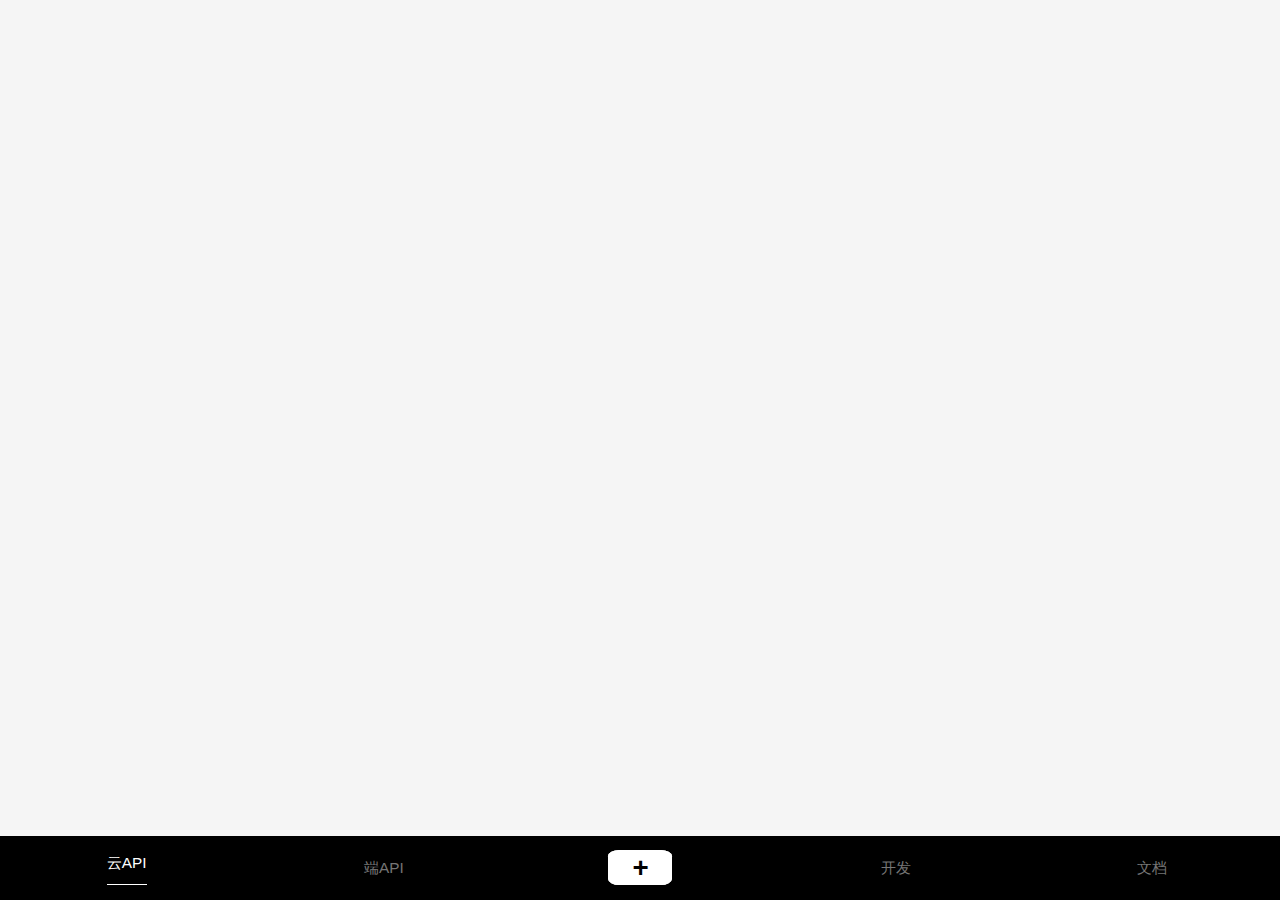
==== index.html @ dd854214 "定位小视频部分修改" ====
<!doctype html>
<html>

<head>
    <meta charset="UTF-8">
    <meta name="viewport" content="maximum-scale=1.0,minimum-scale=1.0,user-scalable=0,width=device-width,initial-scale=1.0" />
    <meta name="format-detection" content="telephone=no,email=no,date=no,address=no">
    <title>底部导航</title>
    <link rel="stylesheet" type="text/css" href="./css/api.css" />
    <link rel="stylesheet" type="text/css" href="./css/style.css" />
    <link rel="stylesheet" type="text/css" href="./css/aui.css" />
    <style>

        #footer {
            background-color: #000 !important;
            position: fixed;
            bottom: 0;
            z-index: 999999;
        }



        #footer>#tabbar5>.center-nav {
          border: .5px solid #fff;
  padding: .1vh 2.5vh;
  border-radius: 18%;
  background-color: #ffffff;
  font-size: larger;
  font-weight: bold;
  color: #000;
  z-index: 99999 !important;
  max-width: 1vh;
        }

        #footer>.aui-active {
            color: #fff;
            padding-right: .3vh;
        }

        #footer>.aui-active>.aui-bar-tab-label>span {
            border-bottom: 1px solid #fff;
            padding-bottom: 1vh;
        }

        #footer>#tabbar5>.aui-iconfont {
            position: relative;
            background-color: #fff;
            z-index: 20;
            top: 0.1rem;
            height: 1.2rem;
            font-size: 1rem;
            line-height: 1rem;
            color: #000;
            font-weight: bold;
        }

        #main {
            z-index: -1;
        }
    </style>
</head>

<body>

    <div id="main" class="flex-con">

    </div>
    <footer class="aui-bar aui-bar-tab nav-dom" id="footer">
        <div id="tabbar1" class="aui-bar-tab-item aui-active" tapmode onclick="randomSwitchBtn(this,'html/header_local.html',0)">
            <!-- <i class="aui-iconfont aui-icon-home"></i> -->
            <div class="aui-bar-tab-label"><span>云API</span></div>
        </div>
        <div id="tabbar2" class="aui-bar-tab-item" tapmode onclick="randomSwitchBtn(this,'html/frame1.html',1)">
            <!-- <i class="aui-iconfont aui-icon-star"></i> -->
            <div class="aui-bar-tab-label"><span>端API</span></div>
        </div>
        <div id="tabbar5" class="aui-bar-tab-item" tapmode>
            <i class="center-nav">+</i>
        </div>
        <div id="tabbar3" class="aui-bar-tab-item" tapmode onclick="randomSwitchBtn(this,'html/frame1.html',2)">
            <!-- <div class="aui-badge">99</div> -->
            <!-- <i class="aui-iconfont aui-icon-cart"></i> -->
            <div class="aui-bar-tab-label"><span>开发</span></div>
        </div>
        <div id="tabbar4" class="aui-bar-tab-item" tapmode onclick="randomSwitchBtn(this,'html/frame1.html',3)">
            <!-- <div class="aui-dot"></div> -->
            <!-- <i class="aui-iconfont aui-icon-my"></i> -->
            <div class="aui-bar-tab-label"><span>文档</span></div>
        </div>
    </footer>
</body>

</html>
<script type="text/javascript" src="script/api.js"></script>
<script type="text/javascript">
    apiready = function() {
        api.parseTapmode();
        // var header = $api.byId('aui-header');
        var footer = 　$api.byId('footer')
        // $api.fixStatusBar(header);
        // var headerPos = $api.offset(header);
        var body_h = api.winHeight;
        var footer_h = $api.offset(footer).h;
        // var main = $api.first($api.dom('#main'));
        // console.log(JSON.stringify(main));
        //body_h - headerPos.h - footer_h
        api.openFrame({
            name: 'home',
            url: 'html/header_local.html',
            rect: {
                x: 0,
                y: 0,
                w: 'auto',
                h: body_h - footer_h,
                'z-index':1
            },
            pageParam: {
                // top: headerPos.h,
                height: body_h - footer_h
            },
            bounces: false,
            bgColor: 'rgba(0,0,0,0)',
            vScrollBarEnabled: false,
            hScrollBarEnabled: false
        });
        setTimeout(function() {
           var frames = api.frames();
            // console.log(JSON.stringify(frames))
            // for (var i = 0; i < frames.length; i++) {
             // console.log(window.childNode)
            api.sendFrameToBack({ from: 'home' });
            // }
           },1000)


    }

    function closeWin() {
        api.closeWin();
    }

    function openCamera() {
        api.getPicture({
            sourceType: 'camera',
            encodingType: 'jpg',
            mediaValue: 'pic',
            destinationType: 'url',
            allowEdit: true,
            quality: 50,
            targetWidth: 100,
            targetHeight: 100,
            saveToPhotoAlbum: false
        }, function(ret, err) {
            if (ret) {
                alert(JSON.stringify(ret));
            } else {
                alert(JSON.stringify(err));
            }
        });
    }

    function randomSwitchBtn(obj, url, index) {
        // $api.text($api.byId('aui-header'), name);
        var frames = api.frames();
        for (var i = 0; i < frames.length; i++) {
            api.closeFrame({
                name: frames[i].name,
            })
        }
        var footer = 　$api.byId('footer')
        var body_h = api.winHeight;
        var footer_h = $api.offset(footer).h;
        var footerAct = $api.dom(footer, '.aui-bar-tab-item.aui-active');
        $api.removeCls(footerAct, 'aui-active');
        $api.addCls(obj, 'aui-active');
        api.openFrame({
            name: index,
            url: url,
            rect: {
              x: 0,
              y: 0,
              w: 'auto',
              h: body_h  - footer_h
            },
            pageParam: {
                // top: headerPos.h,
                footer: body_h  - footer_h
            },
            bounces: true,
            bgColor: 'rgba(0,0,0,0)',
            vScrollBarEnabled: true,
            hScrollBarEnabled: true
        });
        setTimeout(function() {
           var frames = api.frames();
            console.log(JSON.stringify(frames))
            // for (var i = 0; i < frames.length; i++) {
             // console.log(window.childNode)
            api.sendFrameToBack({ from: index });
            // }
           },1000)
    }
</script>
---- css/api.css ----
html{
	font-family: sans-serif;
}
html,body,header,section,footer,div,ul,ol,li,img,a,span,em,del,legend,center,strong,var,fieldset,form,label,dl,dt,dd,cite,input,hr,time,mark,code,figcaption,figure,textarea,h1,h2,h3,h4,h5,h6,p{
	margin:0;
	border:0;
	padding:0;
	font-style:normal;
}
html,body {
	-webkit-touch-callout:none;
	-webkit-text-size-adjust:none;
	-webkit-tap-highlight-color:rgba(0, 0, 0, 0);
	-webkit-user-select:none;
	background-color: #fff;
}
nav,article,aside,details,main,header,footer,section,fieldset,figcaption,figure{
	display: block;
}
img,a,button,em,del,strong,var,label,cite,small,time,mark,code,textarea{
	display:inline-block;
}
header,section,footer {
	position:relative;
}
ol,ul{
	list-style:none;
}
input,button,textarea {
	border:0;
	margin:0;
	padding:0;
	font-size:1em;
	line-height:1em;
	/*-webkit-appearance:none;*/
	background-color:rgba(0, 0, 0, 0);
}
span{
	display:inline-block;
}
a:active, a:hover {
  outline: 0;
}
a, a:visited{
	text-decoration:none;
}

label, .wordWrap{
    word-wrap: break-word;
    word-break: break-all;
}
table {
  border-collapse: collapse;
  border-spacing: 0;
}
td,th {
  padding: 0;
}
.clearfix:after{
	content: ' ';
	display: block;
	clear: both;
	visibility:hidden;
	line-height: 0;
	height:0;
}
.loading_more{
	display: block;
	height: 1.5em;
	width: 100%;
}
.loading_more:before {
	display: inline-block; vertical-align: text-bottom;
	content: ' '; height: 16px; width: 16px; margin-right: 6px;
	background: url(../image/loading_more.gif) no-repeat center;
	-webkit-background-size: contain;
	background-size: contain;
} 
.loading_more:after {
	content: '加载更多';	
}
---- css/style.css ----
html,body {  font-size:14px; height:100%;  }
.hover{ opacity: .8; }

.flex-wrap{ display: -webkit-box;	display: -webkit-flex;	display: flex; }
.flex-con{     -webkit-box-flex: 1;     -webkit-flex: 1;    flex: 1;}
.flex-vertical{ -webkit-box-orient: vertical;-webkit-flex-flow: column;flex-flow: column;}

.border-t,
.border-b{ position:relative;  }
.border-t:before,
.border-b:after{     content: '';     position: absolute;     left: 0;  top:0;     background: #ddd;   right:0;    height: 1px;     -webkit-transform: scaleY(0.5);             transform: scaleY(0.5);     -webkit-transform-origin: 0 0;             transform-origin: 0 0; }
.border-b:after{ top:auto; bottom:0;  }

#wrap{ height: 100%; }
---- css/aui.css ----
/*
 * =========================================================================
 * APIClud - AUI UI 框架    流浪男  QQ：343757327  http://www.auicss.com
 * Verson 2.1
 * =========================================================================
 */
 /*初始化类*/
@charset "UTF-8";
html{
	font-family: "Helvetica Neue", Helvetica, sans-serif;
	font-size: 20px;
}
html,body {
	-webkit-touch-callout:none;
	-webkit-text-size-adjust:none;
	-webkit-tap-highlight-color:rgba(0, 0, 0, 0);
	-webkit-user-select:none;
	width: 100%;
}
body {
	line-height: 1.5;
	font-size: 0.8rem;
	color: #212121;
	background-color: #f5f5f5;
	outline: 0;
}
html,body,header,section,footer,div,ul,ol,li,img,a,span,em,del,legend,center,strong,var,fieldset,form,label,dl,dt,dd,cite,input,hr,time,mark,code,figcaption,figure,textarea,h1,h2,h3,h4,h5,h6,p{
	margin:0;
	border:0;
	padding:0;
	font-style:normal;
}
* {
	-webkit-box-sizing: border-box;
	      	box-sizing: border-box;
	-webkit-user-select: none;
	-webkit-tap-highlight-color: transparent;
	outline: none;
}
@media only screen and (min-width: 400px) {
	html {
		font-size: 21.33333333px !important;
	}
}
@media only screen and (min-width: 414px) {
	html {
		font-size: 21px !important;
	}
}
@media only screen and (min-width: 480px) {
	html {
		font-size: 25.6px !important;
	}
}
ul, li {
	list-style: none;
}
p {
	font-size: 0.7rem;
	color: #757575;
}
a {
	color: #0062cc;
	text-decoration: none;
	background-color: transparent;
}
textarea {
	overflow: hidden;
	resize: none;
}
button {
	overflow: visible;
}
button,select {
	text-transform: none;
}
button,input,select,textarea {
	font: inherit;
	color: inherit;
}
/*自动隐藏文字*/
.aui-ellipsis-1 {
	overflow: hidden;
	white-space: nowrap;
	text-overflow: ellipsis;
}
.aui-ellipsis {
	display: -webkit-box;
	overflow: hidden;
	text-overflow: ellipsis;
	word-wrap: break-word;
	word-break: break-all;
	white-space: normal !important;
	-webkit-line-clamp: 1;
	-webkit-box-orient: vertical;
}
.aui-ellipsis-2 {
	display: -webkit-box;
	overflow: hidden;
	text-overflow: ellipsis;
	word-wrap: break-word;
	word-break: break-all;
	white-space: normal !important;
	-webkit-line-clamp: 2;
	-webkit-box-orient: vertical;
}
/*水平线*/
.aui-hr {
	width: 100%;
	position: relative;
	border-top: 1px solid #dddddd;
	height: 1px;
}
@media screen and (-webkit-min-device-pixel-ratio:1.5) {
	.aui-hr{
		border: none;
        background-size: 100% 1px;
		background-repeat: no-repeat;
		background-position: top;
        background-image: linear-gradient(0,#dddddd,#dddddd 50%,transparent 50%);
        background-image: -webkit-linear-gradient(90deg,#dddddd,#dddddd 50%,transparent 50%);
	}
}
/*内外边距类*/
.aui-padded-0 {
	padding: 0 !important;
}
.aui-padded-5 {
	padding: 0.25rem !important;
}
.aui-padded-10 {
	padding: 0.5rem !important;
}
.aui-padded-15 {
	padding: 0.75rem !important;
}
.aui-padded-t-0 {
	padding-top: 0 !important;
}
.aui-padded-t-5 {
	padding-top: 0.25rem !important;
}
.aui-padded-t-10 {
	padding-top: 0.5rem !important;
}
.aui-padded-t-15 {
	padding-top: 0.75rem !important;
}
.aui-padded-b-0 {
	padding-bottom: 0 !important;
}
.aui-padded-b-5 {
	padding-bottom: 0.25rem !important;
}
.aui-padded-b-10 {
	padding-bottom: 0.5rem !important;
}
.aui-padded-b-15 {
	padding-bottom: 0.75rem !important;
}
.aui-padded-l-0 {
	padding-left: 0 !important;
}
.aui-padded-l-5 {
	padding-left: 0.25rem !important;
}
.aui-padded-l-10 {
	padding-left: 0.5rem !important;
}
.aui-padded-l-15 {
	padding-left: 0.75rem !important;
}
.aui-padded-r-0 {
	padding-right: 0 !important;
}
.aui-padded-r-5 {
	padding-right: 0.25rem !important;
}
.aui-padded-r-10 {
	padding-right: 0.5rem !important;
}
.aui-padded-r-15 {
	padding-right: 0.75rem !important;
}
.aui-margin-0 {
	margin: 0 !important;
}
.aui-margin-5 {
	margin: 0.25rem !important;
}
.aui-margin-10 {
	margin: 0.5rem !important;
}
.aui-margin-15 {
	margin: 0.75rem !important;
}
.aui-margin-t-0 {
	margin-top: 0.25rem !important;
}
.aui-margin-t-5 {
	margin-top: 0 !important;
}
.aui-margin-t-10 {
	margin-top: 0.5rem !important;
}
.aui-margin-t-15 {
	margin-top: 0.75rem !important;
}
.aui-margin-b-0 {
	margin-bottom: 0 !important;
}
.aui-margin-b-5 {
	margin-bottom: 0.25rem !important;
}
.aui-margin-b-10 {
	margin-bottom: 0.5rem !important;
}
.aui-margin-b-15 {
	margin-bottom: 0.75rem !important;
}
.aui-margin-l-0 {
	margin-left: 0 !important;
}
.aui-margin-l-5 {
	margin-left: 0.25rem !important;
}
.aui-margin-l-10 {
	margin-left: 0.5rem !important;
}
.aui-margin-l-15 {
	margin-left: 0.75rem !important;
}
.aui-margin-r-0 {
	margin-right: 0 !important;
}
.aui-margin-r-5 {
	margin-right: 0.25rem !important;
}
.aui-margin-r-10 {
	margin-right: 0.5rem !important;
}
.aui-margin-r-15 {
	margin-right: 0.75rem !important;
}
.aui-clearfix {
	clear: both;
}
.aui-clearfix:before {
	display: table;
	content: " ";
}
.aui-clearfix:after {
	clear: both;
}
/*文字对齐*/
.aui-text-left {
	text-align: left !important;
}
.aui-text-center {
	text-align: center !important;
}
.aui-text-justify {
	text-align: justify !important;
}
.aui-text-right {
	text-align: right !important;
}
/*文字、背景颜色*/
h1,h2,h3,h4,h5,h6 {
	font-weight: 400;
}
h1 {
	font-size: 1.2rem;
}
h2 {
	font-size: 1rem;
}
h3 {
	font-size: 0.8rem;
}
h4 {
	font-size: 0.7rem;
}
h5 {
	font-size: 0.7rem;
	font-weight: normal;
	color: #757575;
}
h6 {
	font-size: 0.7rem;
	font-weight: normal;
	color: #757575;
}
h1 small,h2 small,h3 small,h4 small {
	font-weight: normal;
	line-height: 1;
	color: #757575;
}
h5 small,h6 small {
	font-weight: normal;
	line-height: 1;
	color: #757575;
}
h1 small,h2 small,h3 small {
	font-size: 65%;
}
h4 small,h5 small,h6 small {
	font-size: 75%;
}
img {
	max-width: 100%;
	display: block;
}
.aui-font-size-12 {
	font-size: 0.6rem !important;
}
.aui-font-size-14 {
	font-size: 0.7rem !important;
}
.aui-font-size-16 {
	font-size: 0.8rem !important;
}
.aui-font-size-18 {
	font-size: 0.9rem !important;
}
.aui-font-size-20 {
	font-size: 1rem !important;
}
.aui-text-default {
	color: #212121 !important;
}
.aui-text-white {
	color: #ffffff !important;
}
.aui-text-primary {
	color: #00bcd4 !important;
}
.aui-text-success {
	color: #009688 !important;
}
.aui-text-info {
	color: #03a9f4 !important;
}
.aui-text-warning {
	color: #ffc107 !important;
}
.aui-text-danger {
	color: #e51c23 !important;
}
.aui-text-pink {
	color: #e91e63 !important;
}
.aui-text-purple {
	color: #673ab7 !important;
}
.aui-text-indigo {
	color: #3f51b5 !important;
}
.aui-bg-default {
	background-color: #f5f5f5 !important;
}
.aui-bg-primary {
	background-color: #00bcd4 !important;
}
.aui-bg-success {
	background-color: #009688 !important;
}
.aui-bg-info {
	background-color: #03a9f4 !important;
}
.aui-bg-warning {
	background-color: #f1c40f !important;
}
.aui-bg-danger {
	background-color: #e51c23 !important;
}
.aui-bg-pink {
	background-color: #e91e63 !important;
}
.aui-bg-purple {
	background-color: #673ab7 !important;
}
.aui-bg-indigo {
	background-color: #3f51b5 !important;
}
/*警告、成功颜色*/
.aui-warning,
.aui-warning label,
.aui-warning .aui-input,
.aui-warning .aui-iconfont {
	color: #e51c23 !important;
}
.aui-success,
.aui-success label,
.aui-success .aui-input,
.aui-success .aui-iconfont {
	color: #009688 !important;
}
/*对齐,显示，隐藏等*/
.aui-pull-right {
	float: right !important;
}
.aui-pull-left {
	float: left !important;
}
.aui-hide {
	display: none !important;
}
.aui-show {
	display: block !important;
}
.aui-invisible {
	visibility: hidden;
}
.aui-inline {
	display: inline-block;
	vertical-align: top;
}
.aui-mask {
    position: fixed;
    width: 100%;
    height: 100%;
    top: 0;
    left: 0;
    background: rgba(0, 0, 0, 0.3);
    opacity: 0;
    z-index: 99;
    visibility: hidden;
    -webkit-transition: opacity .3s,-webkit-transform .3s;
    transition: opacity .3s,transform .3s;
}
.aui-mask.aui-mask-in {
	visibility: visible;
  	opacity: 1;
}
.aui-mask.aui-mask-out {
	opacity: 0;
}
img.aui-img-round {
	border-radius: 50%;
}
/*基本容器*/
.aui-content {
	-webkit-overflow-scrolling: touch;
	overflow-x: hidden;
	word-break: break-all;
}
.aui-content-padded {
  	margin: 0.75rem;
  	position: relative;
  	word-break: break-all;
  	-webkit-overflow-scrolling: touch;
}
/*栅格类*/
.aui-row {
	overflow: hidden;
	margin: 0;
}
.aui-row-padded {
	margin-left: -0.125rem;
	margin-right: -0.125rem;
}
.aui-row-padded [class*=aui-col-] {
	padding: 0.125rem;
}
.aui-col-xs-1,.aui-col-xs-2,.aui-col-xs-3,.aui-col-xs-4,.aui-col-xs-5,.aui-col-xs-6,.aui-col-xs-7,.aui-col-xs-8,.aui-col-xs-9,.aui-col-xs-10,.aui-col-xs-11,.aui-col-5 {
	position: relative;
	float: left;
}
.aui-col-xs-12 {
	width: 100%;
	position: relative;
}
.aui-col-xs-11 {
	width: 91.66666667%;
}
.aui-col-xs-10 {
	width: 83.33333333%;
}
.aui-col-xs-9 {
	width: 75%;
}
.aui-col-xs-8 {
	width: 66.66666667%;
}
.aui-col-xs-7 {
	width: 58.33333333%;
}
.aui-col-xs-6 {
	width: 50%;
}
.aui-col-xs-5 {
	width: 41.66666667%;
}
.aui-col-xs-4 {
	width: 33.33333333%;
}
.aui-col-xs-3 {
	width: 25%;
}
.aui-col-xs-2 {
	width: 16.66666667%;
}
.aui-col-xs-1 {
	width: 8.33333333%;
}
.aui-col-5 {
	width: 20%;
}
/*标签*/
.aui-label {
	display: inline-block;
	padding: 0.2rem 0.25rem;
	font-size: 0.6rem;
	line-height: 1;
	color: #616161;
    background-color: #dddddd;
	text-align: center;
	white-space: nowrap;
	vertical-align: middle;
	border-radius: 0.15rem;
	position: relative;
}

.aui-label-primary {
	color: #ffffff;
	background-color: #00bcd4;
}
.aui-label-success {
	color: #ffffff;
	background-color: #009688;
}
.aui-label-info {
  color: #ffffff;
  background-color: #03a9f4;
}
.aui-label-warning {
	color: #ffffff;
	background-color: #ffc107;
}
.aui-label-danger {
	color: #ffffff;
	background-color: #e51c23;
}
.aui-label-outlined {
	background-color: transparent;
	position: relative;
}
.aui-label-outlined:after {
    -webkit-border-radius: 2px;
    border-radius: 2px;
    height: 200%;
    content: '';
    width: 200%;
	border: 1px solid #d9d9d9;
    position: absolute;
    top: -1px;
    left: -1px;
    transform: scale(0.5);
    -webkit-transform: scale(0.5);
    transform-origin: 0 0;
    -webkit-transform-origin: 0 0;
    z-index: 1;
}
.aui-label-outlined.aui-label-primary,
.aui-label-outlined.aui-label-primary:after {
	color: #00bcd4;
	border-color: #00bcd4;
}
.aui-label-outlined.aui-label-success,
.aui-label-outlined.aui-label-success:after {
	color: #009688;
	border-color: #009688;
}
.aui-label-outlined.aui-label-info,
.aui-label-outlined.aui-label-info:after {
  	color: #03a9f4;
  	border-color: #03a9f4;
}
.aui-label-outlined.aui-label-warning,
.aui-label-outlined.aui-label-warning:after {
	color: #ffc107;
	border-color: #ffc107;
}
.aui-label-outlined.aui-label-danger,
.aui-label-outlined.aui-label-danger:after {
	color: #e51c23;
	border-color: #e51c23;
}
.aui-label .aui-iconfont {
	font-size: 0.6rem;
}
/*角标*/
.aui-badge {
	display: inline-block;
	width: auto;
	text-align: center;
	min-width: 0.8rem;
	height: 0.8rem;
    line-height: 0.8rem;
    padding: 0 0.2rem;
    font-size: 0.6rem;
    color: #ffffff;
    background-color: #ff2600;
    border-radius: 0.4rem;
    position: absolute;
    top: 0.2rem;
    left: 60%;
    z-index: 99;
}
.aui-dot {
	display: inline-block;
    width: 0.4rem;
    height: 0.4rem;
    background: #ff2600;
    border-radius: 0.5rem;
    position: absolute;
    top: 0.3rem;
    right: 20%;
    z-index: 99;
}
/*按钮样式*/
button, .aui-btn {
	position: relative;
	display: inline-block;
	font-size: 0.7rem;
	font-weight: 400;
	font-family: inherit;
	text-decoration: none;
	text-align: center;
	margin: 0;
	background: #dddddd;
	padding: 0 0.6rem;
	height: 1.5rem;
	line-height: 1.5rem;
	border-radius: 0.2rem;
	white-space: nowrap;
	text-overflow: ellipsis;
	vertical-align: middle;
	-webkit-box-sizing: border-box;
			box-sizing: border-box;
	-webkit-user-select: none;
	      	user-select: none;
}
.aui-btn:active {
	color: #212121;
	background-color: #bdbdbd;
}
.aui-btn-primary {
	color: #ffffff;
	background-color: #00bcd4;
}
.aui-btn-primary.aui-active, .aui-btn-primary:active {
	color: #ffffff;
	background-color: #00acc1;
}
.aui-btn-success {
	color: #ffffff;
	background-color: #009688;
}
.aui-btn-success.aui-active, .aui-btn-success:active {
	color: #fff;
	background-color: #00897b;
}
.aui-btn-info {
	color: #ffffff !important;
	background-color: #03a9f4 !important;
}
.aui-btn-info.aui-active, .aui-btn-info:active {
	color: #fff !important;
	background-color: #039be5 !important;
}
.aui-btn-warning {
	color: #ffffff !important;
	background-color: #ffc107 !important;
}
.aui-btn-warning.aui-active, .aui-btn-warning:active {
	color: #ffffff !important;
	background-color: #ffb300 !important;
}
.aui-btn-danger {
	color: #ffffff !important;
	background-color: #e51c23 !important;
}
.aui-btn-danger.aui-active, .aui-btn-danger:active {
	color: #ffffff !important;
	background-color: #dd191b !important;
}
.aui-btn-block {
	display: block;
	width: 100%;
	height: 2.5rem;
	line-height: 2.55rem;
	margin-bottom: 0;
	font-size: 0.9rem;
}
.aui-btn-block.aui-btn-sm {
	font-size: 0.7rem;
	height: 1.8rem;
	line-height: 1.85rem;
}
.aui-btn .aui-iconfont, .aui-btn-block .aui-iconfont {
	margin-right: 0.3rem;
}
.aui-btn .aui-badge, .aui-btn-block .aui-badge {
	margin-left: 0.3rem;
}
.aui-btn-outlined {
	background: transparent !important;
	border: 1px solid #bdbdbd;
}
.aui-btn-outlined:active {
	background: transparent !important;
}
.aui-btn-default.aui-btn-outlined {
	color: #bdc3c7 !important;
	border: 1px solid #dcdcdc !important;
}
.aui-btn-primary.aui-btn-outlined {
	color: #00bcd4 !important;
	border: 1px solid #00bcd4 !important;
}
.aui-btn-success.aui-btn-outlined {
	color: #009688 !important;
	border: 1px solid #009688 !important;
}
.aui-btn-info.aui-btn-outlined {
	color: #03a9f4 !important;
	border: 1px solid #03a9f4 !important;
}
.aui-btn-warning.aui-btn-outlined {
	color: #ffc107 !important;
	border: 1px solid #ffc107 !important;
}
.aui-btn-danger.aui-btn-outlined {
	color: #e51c23 !important;
	border: 1px solid #e51c23 !important;
}
/*
*表单类\输入框\radio\checkbox
**/
.aui-input,
input[type="text"],
input[type="password"],
input[type="search"],
input[type="email"],
input[type="tel"],
input[type="url"],
input[type="date"],
input[type="datetime-local"],
input[type="time"],
input[type="number"],
select,
textarea {
    border: none;
    background-color: transparent;
    border-radius: 0;
    box-shadow: none;
    display: block;
    padding: 0;
    margin: 0;
    width: 100%;
    height: 2.2rem;
    line-height: normal;
    color: #424242;
    font-size: 0.8rem;
    font-family: inherit;
    box-sizing: border-box;
    -webkit-user-select: text;
            user-select: text;
    -webkit-appearance: none;
            appearance: none;
}
input[type="search"]::-webkit-search-cancel-button {
	display: none;
}
.aui-scroll-x {
	position: relative;
	overflow-y: auto;
	-webkit-overflow-scrolling: touch;
}
.aui-scroll-y {
	position: relative;
	width: 100%;
	overflow-x: auto;
	-webkit-overflow-scrolling: touch;
}
::-webkit-scrollbar{
	width:0px;
}
/*列表*/
.aui-list {
    position: relative;
    font-size: 0.8rem;
    background-color: #ffffff;
    border-top: 1px solid #dddddd;
}
.aui-list .aui-content {
	overflow: hidden;
}
.aui-list.aui-list-noborder,
.aui-list.aui-list-noborder {
    border-top: none;
}
.aui-list .aui-list-header {
    background-color: #dddddd;
    color: #212121;
    position: relative;
    font-size: 0.6rem;
    padding: 0.4rem 0.75rem;
    -webkit-box-sizing: border-box;
    		box-sizing: border-box;
    display: -webkit-box;
    display: -webkit-flex;
    display: flex;
    -webkit-box-pack: justify;
    -webkit-justify-content: space-between;
    		justify-content: space-between;
    -webkit-box-align: center;
    -webkit-align-items: center;
    		align-items: center;
}
.aui-list .aui-list-item {
    list-style: none;
    margin: 0;
    padding: 0;
    padding-left: 0.75rem;
    color: #212121;
    border-bottom: 1px solid #dddddd;
    position: relative;
    min-height: 2.2rem;
    -webkit-box-sizing: border-box;
    		box-sizing: border-box;
    display: -webkit-box;
    display: -webkit-flex;
    display: flex;
    -webkit-box-pack: justify;
    -webkit-justify-content: space-between;
    		justify-content: space-between;
}
.aui-list.aui-list-noborder .aui-list-item:last-child {
    border-bottom: 0;
}
.aui-list .aui-list-item-inner {
    position: relative;
    min-height: 2.2rem;
	padding-right: 0.75rem;
    width: 100%;
    -webkit-box-sizing: border-box;
    		box-sizing: border-box;
    display: -webkit-box;
    display: -webkit-flex;
    display: flex;
    -webkit-box-flex: 1;
    -webkit-box-pack: justify;
    -webkit-justify-content: space-between;
			justify-content: space-between;
    -webkit-box-align: center;
    -webkit-align-items: center;
			align-items: center;
}

.aui-list .aui-list-item:active {
    background-color: #f5f5f5;
}
.aui-list .aui-list-item-text {
    font-size: 0.7rem;
    color: #757575;
    position: relative;
    -webkit-box-sizing: border-box;
    		box-sizing: border-box;
    display: -webkit-box;
    display: -webkit-flex;
    display: flex;
    -webkit-box-pack: justify;
    -webkit-justify-content: space-between;
            justify-content: space-between;
    -webkit-align-items: center;
    		align-items: center;
}
.aui-list .aui-list-item-title {
    font-size: 0.8rem;
    position: relative;
    max-width: 100%;
    color: #212121;
}
.aui-list .aui-list-item-right,
.aui-list-item-title-row em {
	max-width: 50%;
	position: relative;
    font-size: 0.6rem;
    color: #757575;
    margin-left: 0.25rem;
}
.aui-list .aui-list-item-inner p {
    overflow: hidden;
}
.aui-list .aui-list-media-list {
    -webkit-box-orient: vertical;
    -webkit-box-direction: normal;
    -webkit-flex-direction: column;
            flex-direction: column;
}
.aui-media-list-item-inner {
	-webkit-box-sizing: border-box;
			box-sizing: border-box;
    display: -webkit-box;
    display: -webkit-flex;
    display: flex;
}
.aui-media-list .aui-list-item {
	display: block;
}
.aui-media-list .aui-list-item-inner {
	display: block;
	padding-top: 0.5rem;
    padding-bottom: 0.5rem;
}
.aui-media-list-item-inner + .aui-info {
	margin-right: 0.75rem;
}
.aui-list .aui-list-item-media {
	width: 4.5rem;
	position: relative;
    padding: 0.5rem 0;
    padding-right: 0.75rem;
    display: inherit;
    -webkit-flex-shrink: 0;
    		flex-shrink: 0;
    -webkit-flex-wrap: nowrap;
    		flex-wrap: nowrap;
    -webkit-box-align: center;
    -webkit-align-items: flex-start;
            align-items: flex-start;
}
.aui-list .aui-list-item-media img {
	width: 100%;
    display: block;
}
.aui-list .aui-list-item-media-list {
	margin-top: 0.25rem;
	padding-right: 0;
	display: block;
}
.aui-list [class*=aui-col-xs-] img{
    max-width: 100%;
    width: 100%;
    display: block;
}
.aui-list-item-middle .aui-list-item-inner:after {
	display: block;
}
.aui-list .aui-list-item-middle > .aui-list-item-media,
.aui-list .aui-list-item-middle > .aui-list-item-inner,
.aui-list .aui-list-item-middle > * {
    -webkit-box-align: center;
    		box-align: center;
    -webkit-align-items: center;
    		align-items: center;
}
.aui-list .aui-list-item-center > .aui-list-item-media,
.aui-list .aui-list-item-center > .aui-list-item-inner,
.aui-list .aui-list-item-center {
    -webkit-box-pack: center;
    -webkit-justify-content: center;
        	justify-content: center;
}
.aui-list .aui-list-item i.aui-iconfont {
    -webkit-align-self: center;
            align-self: center;
    font-size: 0.8rem;
}
.aui-list-item-inner.aui-list-item-arrow {
    overflow: hidden;
    padding-right: 1.5rem;
}
.aui-list-item-arrow:before {
    content: '';
    width: 0.4rem;
    height: 0.4rem;
    position: absolute;
    top: 50%;
    right: 0.75rem;
    margin-top: -0.2rem;
    background: transparent;
    border: 1px solid #dddddd;
    border-top: none;
    border-right: none;
    z-index: 2;
    -webkit-border-radius: 0;
            border-radius: 0;
    -webkit-transform: rotate(-135deg);
            transform: rotate(-135deg);
}
.aui-list-item.aui-list-item-arrow {
    padding-right: 0.75rem;
}
.aui-list label {
    line-height: 1.3rem;
}
.aui-list.aui-form-list .aui-list-item:active {
	background-color: #ffffff;
}
.aui-list.aui-form-list .aui-list-item-inner {
	-webkit-box-sizing: border-box;
    		box-sizing: border-box;
    display: -webkit-box;
    display: -webkit-flex;
    display: flex;
	padding: 0;
}
.aui-list .aui-list-item-label,
.aui-list .aui-list-item-label-icon {
	color: #212121;
    width: 35%;
    min-width: 1.5rem;
    margin: 0;
    padding: 0;
    padding-right: 0.25rem;
    line-height: 2.2rem;
    position: relative;
    overflow: hidden;
    white-space: nowrap;
    max-width: 100%;
    -webkit-box-sizing: border-box;
    		box-sizing: border-box;
    display: -webkit-box;
    display: -webkit-flex;
    display: flex;
    -webkit-align-items: center;
            align-items: center;
}
.aui-list .aui-list-item-label-icon {
    width: auto;
    padding-right: 0.75rem;
}
.aui-list .aui-list-item-input {
    width: 100%;
    padding: 0;
    padding-right: 0.75rem;
    -webkit-box-flex: 1;
            box-flex: 1;
    -webkit-flex-shrink: 1;
            flex-shrink: 1;
}
.aui-list.aui-select-list .aui-list-item:active {
	background-color: #ffffff;
}
.aui-list.aui-select-list .aui-list-item-inner {
    display: block;
    padding-top: 0.5rem;
    padding-bottom: 0.5rem;
    -webkit-align-self: stretch;
    		align-self: stretch;
}
.aui-list.aui-select-list .aui-list-item-label {
	width: auto;
	min-width: 2.2rem;
    padding: 0.5rem 0;
    padding-right: 0.75rem;
}
.aui-list.aui-form-list .aui-list-item-btn {
	padding: 0.75rem 0.75rem 0.75rem 0;
}
.aui-list textarea {
    overflow: auto;
    margin: 0.5rem 0;
    height: 3rem;
    line-height: 1rem;
    resize: none;
}
.aui-list .aui-list-item-right .aui-badge,
.aui-list .aui-list-item-right .aui-dot {
	display: inherit;
}
@media screen and (-webkit-min-device-pixel-ratio:1.5) {
	.aui-list {
		border: none;
        background-size: 100% 1px;
		background-repeat: no-repeat;
		background-position: top;
        background-image: linear-gradient(0,#dddddd,#dddddd 50%,transparent 50%);
	}
	.aui-list .aui-list-item {
		border: none;
        background-size: 100% 1px;
		background-repeat: no-repeat;
		background-position: bottom;
        background-image: linear-gradient(0,#dddddd,#dddddd 50%,transparent 50%);
        background-image: -webkit-linear-gradient(90deg,#dddddd,#dddddd 50%,transparent 50%);
	}

	.aui-list.aui-list-in .aui-list-item {
		border: none;
        background-size: 100% 1px;
		background-repeat: no-repeat;
		background-position: 0.75rem bottom;
        background-image: linear-gradient(0,#dddddd,#dddddd 50%,transparent 50%);
        background-image: -webkit-linear-gradient(90deg,#dddddd,#dddddd 50%,transparent 50%);
	}
	.aui-list.aui-list-in .aui-list-item:last-child {
		background-position: bottom;
	}
	.aui-list.aui-list-noborder,
	.aui-list.aui-list-noborder .aui-list-item:last-child {
		border: none;
        background-size: 100% 0;
        background-image: none;
	}
}
/*tab切换类*/
.aui-tab {
	position: relative;
    background-color: #ffffff;
    display: -webkit-box;
    display: -webkit-flex;
    display: flex;
    -webkit-flex-wrap: nowrap;
            flex-wrap: nowrap;
    -webkit-align-self: center;
            align-self: center;
}
.aui-tab-item {
    width: 100%;
    height: 2.2rem;
    line-height: 2.2rem;
    position: relative;
    font-size: 0.7rem;
    text-align: center;
    color: #212121;
    margin-left: -1px;
    -webkit-box-flex: 1;
            box-flex: 1;
}
.aui-tab-item.aui-active {
    color: #039be5;
    border-bottom: 2px solid #039be5;
}
/*卡片列表布局*/
.aui-card-list {
	position: relative;
    margin-bottom: 0.75rem;
    background: #ffffff;
}
.aui-card-list-header,
.aui-card-list-footer {
	position: relative;
	min-height: 2.2rem;
    padding: 0.5rem 0.75rem;
    -webkit-box-sizing: border-box;
    		box-sizing: border-box;
    display: -webkit-box;
    display: -webkit-flex;
    display: flex;
    -webkit-box-pack: justify;
    -webkit-justify-content: space-between;
    		justify-content: space-between;
    -webkit-box-align: center;
    -webkit-align-items: center;
    		align-items: center;
}
.aui-card-list-header {
	font-size: 0.8rem;
	color: #212121;
}
.aui-card-list-header.aui-card-list-user {
	display: block;
}
.aui-card-list-user-avatar {
	width: 2rem;
	float: left;
	margin-right: 0.5rem;
}
.aui-card-list-user-avatar img {
	width: 100%;
	display: block;
}
.aui-card-list-user-name {
	color: #212121;
	position: relative;
	font-size: 0.7rem;
	-webkit-box-sizing: border-box;
			box-sizing: border-box;
    display: -webkit-box;
    display: -webkit-flex;
    display: flex;
    -webkit-box-pack: justify;
    -webkit-justify-content: space-between;
    		justify-content: space-between;
    -webkit-box-align: center;
    -webkit-align-items: center;
    		align-items: center;
}
.aui-card-list-user-name > *,
.aui-card-list-user-name small {
	position: relative;
}
.aui-card-list-user-name small {
	color: #757575;
}
.aui-card-list-user-info {
	color: #757575;
	font-size: 0.6rem;
}
.aui-card-list-content {
	position: relative;
}
.aui-card-list-content-padded {
	position: relative;
	padding: 0.5rem 0.75rem;
}
.aui-card-list-content,
.aui-card-list-content-padded {
	word-break: break-all;
	font-size: 0.7rem;
	color: #212121;
}
.aui-card-list-content img,
.aui-card-list-content-padded img {
	width: 100%;
	display: block;
}
.aui-card-list-footer {
	font-size: 0.7rem;
	color: #757575;
}
.aui-card-list-footer > * {
	position: relative;
}
.aui-card-list-footer.aui-text-center {
	display: -webkit-box;
    display: -webkit-flex;
    display: flex;
	-webkit-box-pack: center;
    box-pack: center;
    -webkit-justify-content: center;
    justify-content: center;
}
.aui-card-list-footer .aui-iconfont {
	font-size: 0.9rem;
}
/*宫格布局*/
.aui-grid {
	width: 100%;
	background-color: #ffffff;
	display: table;
	table-layout: fixed;
}
.aui-grid [class*=aui-col-] {
	display: table-cell;
	position: relative;
    text-align: center;
    vertical-align: middle;
    padding: 1rem 0;
}
.aui-grid [class*=aui-col-xs-]:active {
	background-color: #f5f5f5;
}
.aui-grid .aui-iconfont {
	position: relative;
    z-index: 20;
    top: 0;
    height: 1.4rem;
    font-size: 1.4rem;
    line-height: 1.4rem;
}
.aui-grid .aui-grid-label {
	display: block;
    font-size: 0.7rem;
    position: relative;
    margin-top: 0.25rem;
}
.aui-grid .aui-badge {
	position: absolute;
    top: 0.5rem;
    left: 60%;
    z-index: 99;
}
.aui-grid .aui-dot {
	position: absolute;
    top: 0.5rem;
    right: 20%;
    z-index: 99;
}
/*单选、多选、开关*/
.aui-radio,
.aui-checkbox {
    width: 1.2rem;
    height: 1.2rem;
    background-color: #ffffff;
    border: solid 1px #dddddd;
    -webkit-border-radius: 0.6rem;
    border-radius: 0.6rem;
    font-size: 0.8rem;
    margin: 0;
    padding: 0;
    position: relative;
    display: inline-block;
    vertical-align: top;
    cursor: default;
    -webkit-appearance: none;
    -webkit-user-select: none;
            user-select: none;
    -webkit-transition: background-color ease 0.1s;
            transition: background-color ease 0.1s;
}
.aui-checkbox {
    border-radius: 0.1rem;
}
.aui-radio:checked,
.aui-radio.aui-checked,
.aui-checkbox:checked,
.aui-checkbox.aui-checked {
    background-color: #03a9f4;
    border: solid 1px #03a9f4;
    text-align: center;
    background-clip: padding-box;
}
.aui-radio:checked:before,
.aui-radio.aui-checked:before,
.aui-checkbox:checked:before,
.aui-checkbox.aui-checked:before,
.aui-radio:checked:after,
.aui-radio.aui-checked:after,
.aui-checkbox:checked:after,
.aui-checkbox.aui-checked:after {
    content: '';
    width: 0.5rem;
    height: 0.3rem;
    position: absolute;
    top: 50%;
    left: 50%;
    margin-left: -0.25rem;
    margin-top: -0.25rem;
    background: transparent;
    border: 1px solid #ffffff;
    border-top: none;
    border-right: none;
    z-index: 2;
    -webkit-border-radius: 0;
            border-radius: 0;
    -webkit-transform: rotate(-45deg);
            transform: rotate(-45deg);
}
.aui-radio:disabled,
.aui-radio.aui-disabled,
.aui-checkbox:disabled,
.aui-checkbox.aui-disabled {
    background-color: #dddddd;
    border: solid 1px #dddddd;
}
.aui-radio:disabled:before,
.aui-radio.aui-disabled:before,
.aui-radio:disabled:after,
.aui-radio.aui-disabled:after,
.aui-checkbox:disabled:before,
.aui-checkbox.aui-disabled:before,
.aui-checkbox:disabled:after,
.aui-checkbox.aui-disabled:after {
    content: '';
    width: 0.5rem;
    height: 0.3rem;
    position: absolute;
    top: 50%;
    left: 50%;
    margin-left: -0.25rem;
    margin-top: -0.25rem;
    background: transparent;
    border: 1px solid #ffffff;
    border-top: none;
    border-right: none;
    z-index: 2;
    -webkit-border-radius: 0;
            border-radius: 0;
    -webkit-transform: rotate(-45deg);
            transform: rotate(-45deg);
}
.aui-switch {
    width: 2.3rem;
    height: 1.2rem;
    position: relative;
    vertical-align: top;
    border: 1px solid #dddddd;
    background-color: #dddddd;
    border-radius: 0.6rem;
    background-clip: content-box;
    display: inline-block;
    outline: none;
    -webkit-appearance: none;
            appearance: none;
    -webkit-user-select: none;
            user-select: none;
    -webkit-box-sizing: border-box;
            box-sizing: border-box;
    -webkit-background-clip: padding-box;
            background-clip: padding-box;
    -webkit-transition: all 0.2s linear;
            transition: all 0.2s linear;
}
.aui-switch:before {
    width: 1.1rem;
    height: 1.1rem;
    position: absolute;
    top: 0;
    left: 0;
    border-radius: 0.6rem;
    background-color: #fff;
    content: '';
    -webkit-transition: left 0.2s;
            transition: left 0.2s;
}
.aui-switch:checked {
    border-color: #03a9f4;
    background-color: #03a9f4;
}
.aui-switch:checked:before {
    left: 1.1rem;
}
/*导航栏*/
.aui-bar {
	position: relative;
	top: 0;
	right: 0;
	left: 0;
	z-index: 10;
	width: 100%;
	min-height: 2.25rem;
	font-size: 0.9rem;
	text-align: center;
	display: table;
}
.aui-bar-nav {
	top: 0;
	line-height: 2.25rem;
	background-color: #03a9f4;
	color: #ffffff;
}
.aui-title a {
	color: inherit;
}
.aui-bar-nav .aui-title {
	min-height: 2.25rem;
	position: absolute;
	margin: 0;
	text-align: center;
	white-space: nowrap;
	right: 5rem;
	left: 5rem;
	width: auto;
	overflow: hidden;
	text-overflow: ellipsis;
	z-index: 2;
}
.aui-bar-nav a {
	color: #ffffff;
}
.aui-bar-nav .aui-iconfont {
	position: relative;
	z-index: 20;
	font-size: 0.9rem;
	color: #ffffff;
	font-weight: 400;
	line-height: 2.25rem;
}
.aui-bar-nav .aui-pull-left {
	padding: 0 0.5rem;
	font-size: 0.8rem;
	font-weight: 400;
	z-index: 2;
	-webkit-box-sizing: border-box;
			box-sizing: border-box;
    display: -webkit-box;
    display: -webkit-flex;
    display: flex;
    -webkit-align-items: center;
            align-items: center;
}
.aui-bar-nav .aui-pull-right {
	padding: 0 0.5rem;
	font-size: 0.8rem;
	font-weight: 400;
	z-index: 2;
	-webkit-box-sizing: border-box;
			box-sizing: border-box;
    display: -webkit-box;
    display: -webkit-flex;
    display: flex;
    -webkit-align-items: center;
            align-items: center;
}
.aui-bar-nav .aui-btn {
	position: relative;
	z-index: 20;
	height: 2.25rem;
	line-height: 2.25rem;
	padding-top: 0;
	padding-bottom: 0;
	margin: 0;
	border-radius: 0.1rem;
	border-width: 0;
	background: transparent !important;
}
.aui-bar-nav .aui-btn.aui-btn-outlined {
	position: relative;
	padding: 0 0.15rem;
	margin: 0.5rem;
	height: 1.25rem;
	line-height: 1.25rem;
	border-width: 1px;
	background: transparent !important;
	border-color: #ffffff;
}
.aui-bar-nav .aui-btn:active {
	background: none;
}
.aui-bar-nav .aui-btn .aui-iconfont {
	font-size: 0.9rem;
	line-height: 1.25rem;
	padding: 0;
	margin: 0;
	color: #ffffff;
}
.aui-bar-light {
	color: #03a9f4;
	background-color: #ffffff;
	border-bottom: 1px solid #dddddd;
}
.aui-bar-nav.aui-bar-light .aui-iconfont {
	color: #03a9f4;
}
.aui-bar-nav.aui-bar-light .aui-btn-outlined {
	border-color: #03a9f4;
}
@media screen and (-webkit-min-device-pixel-ratio:1.5) {
	.aui-bar.aui-bar-light {
		border: none;
        background-size: 100% 1px;
		background-repeat: no-repeat;
		background-position: bottom;
        background-image: linear-gradient(0,#dddddd,#dddddd 50%,transparent 50%);
        background-image: -webkit-linear-gradient(90deg,#dddddd,#dddddd 50%,transparent 50%);
	}
}
/*底部切换栏*/
.aui-bar-tab {
	position: fixed;
	top: auto;
	bottom: 0;
	table-layout: fixed;
	background-color: #ffffff;
	color: #757575;
}
.aui-bar-tab .aui-bar-tab-item {
	display: table-cell;
	position: relative;
    width: 1%;
    height: 2.5rem;
    text-align: center;
    vertical-align: middle;
}
.aui-bar-tab .aui-active {
	color: #039be5;
}
.aui-bar-tab .aui-bar-tab-item .aui-iconfont {
	position: relative;
    z-index: 20;
    top: 0.1rem;
    height: 1.2rem;
    font-size: 1rem;
    line-height: 1rem;
}
.aui-bar-tab .aui-bar-tab-label {
	display: block;
    font-size: 0.6rem;
    position: relative;
}
.aui-bar-tab .aui-badge {
    position: absolute;
    top: 0.1rem;
    left: 55%;
    z-index: 99;
}
.aui-bar-tab .aui-dot {
    position: absolute;
    top: 0.1rem;
    right: 30%;
    z-index: 99;
}
/*按钮工具栏*/
.aui-bar-btn {
	position: relative;
    font-size: 0.7rem;
    display: table;
    white-space: nowrap;
    margin: 0 auto;
    padding: 0;
    border: none;
    width: 100%;
    min-height: 1.8rem;
}
.aui-bar-btn-item {
    display: table-cell;
    position: relative;
    width: 1%;
    line-height: 1.6rem;
    text-align: center;
    vertical-align: middle;
    border-radius: 0;
    position: relative;
    border-width: 1px;
    border-style: solid;
    border-color: #03a9f4;
    border-left-width: 0;
}
.aui-bar-btn .aui-input,
.aui-bar-btn input,
.aui-bar-btn select {
	padding-left: 0.25rem;
	padding-right: 0.25rem;
    height: 1.8rem;
}
.aui-bar-btn-sm {
    min-height: 1.3rem;
}
.aui-bar-btn.aui-bar-btn-sm  .aui-input,
.aui-bar-btn.aui-bar-btn-sm  input,
.aui-bar-btn.aui-bar-btn-sm  select {
    height: 1.2rem;
}
.aui-bar-btn-sm .aui-bar-btn-item {
    line-height: 1.3rem;
    font-size: 0.6rem;
}
.aui-bar-btn-item.aui-active {
    background-color: #03a9f4;
    color: #ffffff;
}
.aui-bar-btn-item:first-child {
    border-left-width: 1px;
    border-top-left-radius: 0.2rem;
    border-bottom-left-radius: 0.2rem;
}
.aui-bar-btn-item:last-child {
    border-top-right-radius: 0.2rem;
    border-bottom-right-radius: 0.2rem;
    border-left: 0px;
}
.aui-bar-btn.aui-bar-btn-full .aui-bar-btn-item:first-child {
    border-left-width: 0;
    border-top-left-radius: 0;
    border-bottom-left-radius: 0;
}
.aui-bar-btn.aui-bar-btn-full .aui-bar-btn-item:last-child {
    border-right-width: 0;
    border-top-right-radius: 0;
    border-bottom-right-radius: 0;
}
.aui-bar-btn.aui-bar-btn-round .aui-bar-btn-item:first-child {
    border-top-left-radius: 1.5rem;
    border-bottom-left-radius: 1.5rem;
}
.aui-bar-btn.aui-bar-btn-round .aui-bar-btn-item:last-child {
    border-top-right-radius: 1.5rem;
    border-bottom-right-radius: 1.5rem;
}
.aui-bar-nav .aui-bar-btn {
	margin-top: 0.45rem;
	margin-bottom: 0.4rem;
    min-height: 1.3rem;
}
.aui-bar-nav .aui-bar-btn-item {
    line-height: 1.3rem;
    border-color: #ffffff;
}
.aui-bar-nav .aui-bar-btn-item.aui-active {
    background-color: #ffffff;
    color: #03a9f4;
}
.aui-bar-nav.aui-bar-light .aui-bar-btn-item {
    border-color: #03a9f4;
}
.aui-bar-nav.aui-bar-light .aui-bar-btn-item.aui-active {
    background-color: #03a9f4;
    color: #ffffff;
}
.aui-bar-nav > .aui-bar-btn {
	width: 50%;
}
.aui-info {
	position: relative;
    padding: 0.5rem 0;
    font-size: 0.7rem;
    color: #757575;
    background-color: transparent;
    -webkit-box-sizing: border-box;
    		box-sizing: border-box;
    display: -webkit-box;
    display: -webkit-flex;
    display: flex;
    -webkit-box-pack: justify;
    -webkit-justify-content: space-between;
    		justify-content: space-between;
    -webkit-box-align: center;
    -webkit-align-items: center;
    		align-items: center;

}
.aui-info-item {
	-webkit-box-sizing: border-box;
			box-sizing: border-box;
	display: -webkit-box;
    display: -webkit-flex;
    display: flex;
    -webkit-box-align: center;
    -webkit-align-items: center;
    		align-items: center;
}
.aui-info-item > *,
.aui-info > * {
	display: inherit;
	position: relative;
}
/*进度条*/
.aui-progress {
	width: 100%;
	height: 1rem;
	border-radius: 0.2rem;
	overflow: hidden;
	background-color: #f0f0f0;
}
.aui-progress-bar {
	float: left;
	width: 0;
	height: 100%;
	font-size: 0.6rem;
	line-height: 1rem;
	color: #ffffff;
	text-align: center;
	background-color: #03a9f4;
}
.aui-progress.sm,
.aui-progress-sm {
	height: 0.5rem;
}
.aui-progress.sm,
.aui-progress-sm,
.aui-progress.sm .aui-progress-bar,
.aui-progress-sm .aui-progress-bar {
	border-radius: 1px;
}
.aui-progress.xs,
.aui-progress-xs {
	height: 0.35rem;
}
.aui-progress.xs,
.aui-progress-xs,
.aui-progress.xs .progress-bar,
.aui-progress-xs .progress-bar {
	border-radius: 1px;
}
.aui-progress.xxs,
.aui-progress-xxs {
	height: 0.15rem;
}
.aui-progress.xxs,
.aui-progress-xxs,
.aui-progress.xxs .progress-bar,
.aui-progress-xxs .progress-bar {
	border-radius: 1px;
}
/*滑块*/
.aui-range {
    position: relative;
    display: inline-block;
}
.aui-range input[type='range']{
    height: 0.2rem;
    border: 0;
    border-radius: 2px;
    background-color: #f0f0f0;
    position: relative;
    -webkit-appearance: none !important;
}
.aui-range input[type='range']::-webkit-slider-thumb {
    width: 1.2rem;
    height: 1.2rem;
    border-radius: 50%;
    border-color: #03a9f4;
    background-color: #03a9f4;
    -webkit-appearance: none !important;
}
.aui-range .aui-range-tip {
    font-size: 1rem;
    position: absolute;
    z-index: 999;
    top: -1.5rem;
    width: 2.4rem;
    height: 1.5rem;
    line-height: 1.5rem;
    text-align: center;
    color: #666666;
    border: 1px solid #dddddd;
    border-radius: 0.3rem;
    background-color: #ffffff;
}
.aui-input-row .aui-range input[type='range'] {
	width: 90%;
	margin-left: 5%;
}
/*搜索条*/
.aui-searchbar {
    display: -webkit-box;
    -webkit-box-pack: center;
    -webkit-box-align: center;
    height: 2.2rem;
    overflow: hidden;
    width: 100%;
    background-color: #ebeced;
    color: #9e9e9e;
    -webkit-backface-visibility: hidden;
  			backface-visibility: hidden;
}
.aui-searchbar.focus {
    -webkit-box-pack: start;
}
.aui-searchbar-input {
    margin: 0 0.5rem;
	background-color: #ffffff;
    border-radius: 0.25rem;
    height: 1.4rem;
    line-height: 1.4rem;
    font-size: 0.7rem;
    position: relative;
    padding-left: 0.5rem;
    display: -webkit-box;
    -webkit-box-flex: 1;
}
.aui-searchbar form {
	width: 90%;
}
.aui-searchbar-input input {
    color: #666666;
    width: 80%;
    padding: 0;
    margin: 0;
    height: 1.4rem;
    line-height: normal;
    border: 0;
    -webkit-appearance: none;
    font-size: 0.7rem;
}
.aui-searchbar input::-webkit-input-placeholder {
	color: #ccc;
}
.aui-searchbar .aui-iconfont {
    line-height: 1.4rem;
    margin-right: 0.25rem;
    color: #9e9e9e !important;
}
.aui-searchbar .aui-searchbar-btn {
	font-size: 0.7rem;
	color: #666666;
	margin-right: -2.2rem;
	width: 2.2rem;
	height: 1.4rem;
	padding-right: 0.5rem;
	line-height: 1.4rem;
	text-align: center;
	-webkit-transition: all .3s;
	      	transition: all .3s;
}
.aui-searchbar-clear-btn {
	position: absolute;
	right: 5px;
	top: 3px;
	width: 1.1rem;
	height: 1.1rem;
	background: #eeeeee;
	border-radius: 50%;
	line-height: 0.6rem;
	text-align: center;
	display: none;
}
.aui-searchbar-clear-btn .aui-iconfont {
	font-size: 0.6rem;
	margin: 0 auto;
	position: relative;
	top: -2px;
}
.aui-searchbar .aui-searchbar-btn .aui-iconfont {
	color: #666666;
}
/*信息提示条*/
.aui-tips {
    padding: 0 0.75rem;
    width: 100%;
    z-index: 99;
    height: 1.9rem;
    line-height: 1.9rem;
   	position: relative;
    background-color: rgba(0,0,0,.6);
    color: #ffffff;
    display: -webkit-box;
    display: -webkit-flex;
    display: flex;
    -webkit-box-pack: justify;
    -webkit-justify-content: space-between;
            justify-content: space-between;
    -webkit-align-items: center;
    		align-items: center;
}
.aui-tips .aui-tips-title {
	padding: 0 0.5rem;
	font-size: 0.7rem;
    position: relative;
    max-width: 100%;
}
/*toast*/
.aui-toast {
	background: rgba(0, 0, 0, 0.7);
	text-align: center;
	border-radius: 0.25rem;
	color: #ffffff;
	position: fixed;
	z-index: 3;
	top: 45%;
	left: 50%;
	width: 7.5em;
	padding: 0.5rem;
	margin-left: -3.75em;
	margin-top: -4rem;
	display: none;
}
.aui-toast .aui-iconfont {
	display: block;
	font-size: 2.6rem;
}
.aui-toast-content {
	font-size: 0.7rem;
  /*margin: 0 0 0.75rem;*/
}
.aui-toast-loading {
    background-color: #ffffff;
    border-radius: 100%;
    margin: 0.75rem 0;
    -webkit-animation-fill-mode: both;
        	animation-fill-mode: both;
    border: 2px solid #ffffff;
    border-bottom-color: transparent;
    height: 2.25rem;
    width: 2.25rem;
    background: transparent !important;
    display: inline-block;
    -webkit-animation: rotate 1s 0s linear infinite;
        	animation: rotate 1s 0s linear infinite;
}
/*dialog*/
.aui-dialog {
	width: 13.5rem;
	text-align: center;
	position: fixed;
	z-index: 999;
	left: 50%;
	margin-left: -6.75rem;
	margin-top: 0;
	top: 45%;
	border-radius: 0.3rem;
	opacity: 0;
	background-color: #ffffff;
	-webkit-transform: translate3d(0, 0, 0) scale(1.2);
          	transform: translate3d(0, 0, 0) scale(1.2);
 	-webkit-transition-property: -webkit-transform, opacity;
          	transition-property: transform, opacity;
    /*display: none;*/
}
.aui-dialog-header {
    padding: 0.5rem 0.75rem 0 0.75rem;
    text-align: center;
    font-size: 1em;
    color: #212121;
}
.aui-dialog-body {
    padding: 0.75rem;
    overflow: hidden;
    font-size: 0.875em;
    color: #757575;
}
.aui-dialog-body input {
	border: 1px solid #dddddd;
	height: 1.8rem;
	line-height: 1.8rem;
	min-height: 1.8rem;
	padding-left: 0.25rem;
	padding-right: 0.25rem;
}
.aui-dialog-footer {
    position: relative;
    font-size: 1em;
    border-top: 1px solid #dddddd;
    display: -webkit-box;
    display: -webkit-flex;
    display: flex;
    -webkit-box-pack: center;
	-webkit-justify-content: center;
			justify-content: center;
}
.aui-dialog-btn {
	position: relative;
	display: block;
    width: 100%;
	padding: 0 0.25rem;
	height: 2.2rem;
	font-size: 0.8rem;
	line-height: 2.2rem;
	text-align: center;
	color: #0894ec;
	border-right: 1px solid #dddddd;
	white-space: nowrap;
	text-overflow: ellipsis;
	overflow: hidden;
	-webkit-box-sizing: border-box;
			box-sizing: border-box;
	-webkit-box-flex: 1;
			box-flex: 1;
}
.aui-dialog-btn:last-child {
	border-right: none;
}
.aui-dialog.aui-dialog-in {
	opacity: 1;
	-webkit-transition-duration: 300ms;
	      transition-duration: 300ms;
	-webkit-transform: translate3d(0, 0, 0) scale(1);
	      transform: translate3d(0, 0, 0) scale(1);
}
.aui-dialog.aui-dialog-out {
	opacity: 0;
	-webkit-transition-duration: 300ms;
	      transition-duration: 300ms;
	-webkit-transform: translate3d(0, 0, 0) scale(0.815);
	      transform: translate3d(0, 0, 0) scale(0.815);
}
@media only screen and (-webkit-min-device-pixel-ratio: 1.5) {
    .aui-dialog-footer {
		border: none;
        background-size: 100% 1px;
		background-repeat: no-repeat;
		background-position: top;
        background-image: linear-gradient(0,#dddddd,#dddddd 50%,transparent 50%);
        background-image: -webkit-linear-gradient(90deg,#dddddd,#dddddd 50%,transparent 50%);
	}
	.aui-dialog-btn {
		border: none;
        background-image: -webkit-linear-gradient(0deg, #dddddd, #dddddd 50%, transparent 50%);
        background-image: linear-gradient(270deg, #dddddd, #dddddd 50%, transparent 50%);
        background-size: 1px 100%;
        background-repeat: no-repeat;
        background-position: right;
	}
	.aui-dialog-btn:last-child {
		border: none;
        background-size: 0 100%;
	}
	.aui-dialog-body input {
        border: none;
        background-image: -webkit-linear-gradient(270deg, #dddddd, #dddddd 50%, transparent 50%), -webkit-linear-gradient(180deg, #dddddd, #dddddd 50%, transparent 50%), -webkit-linear-gradient(90deg, #dddddd, #dddddd 50%, transparent 50%), -webkit-linear-gradient(0, #dddddd, #dddddd 50%, transparent 50%);
        background-image: linear-gradient(180deg, #dddddd, #dddddd 50%, transparent 50%), linear-gradient(270deg, #dddddd, #dddddd 50%, transparent 50%), linear-gradient(0deg, #dddddd, #dddddd 50%, transparent 50%), linear-gradient(90deg, #dddddd, #dddddd 50%, transparent 50%);
        background-size: 100% 1px, 1px 100%, 100% 1px, 1px 100%;
        background-repeat: no-repeat;
        background-position: top, right top, bottom, left top;
    }
}
/*popup*/
.aui-popup {
    padding: 0;
    margin: 0;
    background: transparent;
    position: fixed;
    height: auto;
    min-width: 7rem;
    min-height: 4.5rem;
    z-index: 999;
    opacity: 0;
 	-webkit-transition-property: -webkit-transform, opacity;
          	transition-property: transform, opacity;
}
.aui-popup.aui-popup-in {
	opacity: 1;
	-webkit-transition-duration: 300ms;
	      transition-duration: 300ms;
}
.aui-popup.aui-popup-out {
	opacity: 0;
	-webkit-transition-duration: 300ms;
	      transition-duration: 300ms;
}
.aui-popup-right {
    right: 0.75rem;
}
.aui-popup-content {
    background-color: #ffffff;
    border-radius: 0.2rem;
    overflow: hidden;
    min-height: 4.5rem;
    height: 100%;
}
.aui-popup-top,
.aui-popup-top-left,
.aui-popup-top-right {
    top: 0.45rem;
}
.aui-popup-top {
    left: 50%;
    margin-left: -3.5rem;
}
.aui-popup-top-left {
    left: 0.45rem;
}
.aui-popup-top-right {
    right: 0.45rem;
}
.aui-popup-arrow {
    position: absolute;
    width: 10px;
    height: 10px;
    -webkit-transform-origin: 50% 50% 0;
            transform-origin: 50% 50% 0;
    background-color: transparent;
    background-image: -webkit-linear-gradient(45deg, #ffffff, #ffffff 50%, transparent 50%);
    background-image: linear-gradient(45deg, #ffffff, #ffffff 50%, transparent 50%);
}
.aui-popup-top .aui-popup-arrow,
.aui-popup-top-left .aui-popup-arrow,
.aui-popup-top-right .aui-popup-arrow {
    top: 0.2rem;
    -webkit-transform: rotate(135deg);
            transform: rotate(135deg);
}
.aui-popup-top .aui-popup-arrow {
    left: 50%;
    margin-left: -0.25rem;
    margin-top: -0.4rem;
}
.aui-popup-top-left .aui-popup-arrow {
    left: 0.25rem;
    margin-top: -0.4rem;
}
.aui-popup-top-right .aui-popup-arrow {
    right: 0.25rem;
    margin-top: -0.4rem;
}
.aui-popup-bottom,
.aui-popup-bottom-left,
.aui-popup-bottom-right {
    bottom: 0.45rem;
}
.aui-popup-bottom {
    left: 50%;
    margin-left: -3.5rem;
}
.aui-popup-bottom-left {
    left: 0.45rem;
}
.aui-popup-bottom-right {
    right: 0.45rem;
}
.aui-popup-bottom .aui-popup-arrow,
.aui-popup-bottom-left .aui-popup-arrow,
.aui-popup-bottom-right .aui-popup-arrow {
    -webkit-transform: rotate(-45deg);
            transform: rotate(-45deg);
    bottom: 0.2rem;
}
.aui-popup-bottom .aui-popup-arrow {
    left: 50%;
    margin-left: -0.25rem;
    margin-bottom: -0.4rem;
}
.aui-popup-bottom-left .aui-popup-arrow {
    left: 0.25rem;
    margin-bottom: -0.4rem;
}
.aui-popup-bottom-right .aui-popup-arrow {
    right: 0.25rem;
    margin-bottom: -0.4rem;
}
.aui-popup .aui-list {
	background: transparent;
}
.aui-popup-content .aui-list img {
	display: block;
	width: 1rem;
}
/*actionsheet*/
.aui-actionsheet {
    width: 100%;
    position: fixed;
    bottom: 0;
    left: 0;
    padding: 0 0.5rem;
    z-index: 999;
    opacity: 0;
    -webkit-transition: opacity .3s,-webkit-transform .3s;
    transition: opacity .3s,transform .3s;
    -webkit-transform: translate3d(0,100%,0);
    transform: translate3d(0,100%,0);
}
.aui-actionsheet-btn {
    background-color: #ffffff;
    border-radius: 6px;
    text-align: center;
    margin-bottom: 0.5rem;
}
.aui-actionsheet-title {
    font-size: 0.6rem;
    color: #999999;
    line-height: 1.8rem;
}
.aui-actionsheet-btn-item {
    height: 2.2rem;
    line-height: 2.2rem;
    color: #0075f0;
}
/*sharebox*/
.aui-sharebox {
    width: 100%;
    position: fixed;
    bottom: 0;
    left: 0;
    z-index: 999;
    background-color: #ffffff;
    opacity: 0;
    -webkit-transition: opacity .3s,-webkit-transform .3s;
    transition: opacity .3s,transform .3s;
    -webkit-transform: translate3d(0,100%,0);
    transform: translate3d(0,100%,0);
}
.aui-sharebox .aui-row {
    padding: 0.5rem 0;
}
.aui-sharebox img {
    display: block;
    width: 50%;
    margin: 0 auto;
}
.aui-sharebox.aui-grid [class*=aui-col-] {
    padding: 0.5rem 0;
}
.aui-sharebox.aui-grid .aui-grid-label {
    font-size: 0.6rem;
    color: #757575;
}
.aui-sharebox-close-btn {
    width: 100%;
    height: 2.2rem;
    line-height: 2.2rem;
    color: #757575;
    text-align: center;
    font-size: 0.7rem;
}
/*折叠菜单*/
.aui-collapse-header.aui-active {
    background: #ececec;
}
.aui-collapse .aui-list-item:active{
    background: #ececec;
}
.aui-collapse-content {
    display: none;
}
.aui-collapse-content .aui-list-item:last-child {
    border-bottom: 0;
}
@media screen and (-webkit-min-device-pixel-ratio:1.5) {
    .aui-collapse-content .aui-list-item:last-child {
        background-position: bottom;
    }
    .aui-list.aui-collapse.aui-list-noborder,
    .aui-list.aui-collapse.aui-list-noborder .aui-collapse-content:last-child .aui-list-item:last-child {
        border: none;
        background-size: 100% 1px;
        background-repeat: no-repeat;
        background-position: 0 bottom;
        background-image: linear-gradient(0,#dddddd,#dddddd 50%,transparent 50%);
        background-image: -webkit-linear-gradient(90deg,#dddddd,#dddddd 50%,transparent 50%);
    }
    .aui-list.aui-collapse.aui-list-noborder,
    .aui-list.aui-collapse.aui-list-noborder .aui-collapse-item:last-child .aui-list-item:last-child {
        border: none;
        background-size: 100% 0;
        background-image: none;
    }
    .aui-list.aui-collapse.aui-list-noborder .aui-collapse-item:last-child .aui-list-item.aui-collapse-header,
    .aui-list.aui-collapse.aui-list-noborder .aui-collapse-content .aui-list-item:last-child  {
        border: none;
        background-size: 100% 0;
        background-image: none;
    }
}
.aui-collapse-header.aui-active .aui-collapse-arrow {
    display: block;
    transform: rotate(180deg);
    -webkit-transform: rotate(180deg);
}
.aui-comment-box {
    background-color: #f6f6f6;
    margin-bottom: 0;
    width: 100%;
    position: fixed;
    bottom: 0;
    left: 0;
    z-index: 999;
    opacity: 0;
    -webkit-transition: opacity .3s,-webkit-transform .3s;
    transition: opacity .3s,transform .3s;
    -webkit-transform: translate3d(0,100%,0);
    transform: translate3d(0,100%,0);
    padding: 0.5rem;
}
.aui-comment-box .aui-card-list-content {
    padding: 0;
}
.aui-comment-box textarea {
    background: #ffffff;
    height: 4.5rem;
    padding: 0.25rem;
    border: 1px solid #eee;
}
.aui-comment-box .aui-card-list-header {
	padding: 0;
}
.aui-comment-box .aui-card-list-footer {
    padding: 0;
    min-height: 1 !important;
}
.aui-comment-box .aui-comment-box-confirm.aui-active {
    background-color: #03a9f4 !important;
    color: #ffffff;
}
/*聊天气泡*/
.aui-chat {
    width: 100%;
    height: 100%;
    padding: 0.5rem;
}
.aui-chat .aui-chat-item {
    position: relative;
    width: 100%;
    margin-bottom: 0.75rem;
    overflow: hidden;
    display: block;
}
.aui-chat .aui-chat-header {
    width: 100%;
    text-align: center;
    margin-bottom: 0.75rem;
    font-size: 0.6rem;
    color: #757575;
}
.aui-chat .aui-chat-left {
    float: left;
}
.aui-chat .aui-chat-right {
    float: right;
}
.aui-chat .aui-chat-media {
    display: inline-block;
    max-width: 2rem;
}
.aui-chat .aui-chat-media img {
    width: 100%;
    border-radius: 50%;
}
.aui-chat .aui-chat-inner {
    position: relative;
    overflow: hidden;
    display: inherit;
}
.aui-chat .aui-chat-arrow {
    content: '';
    position: absolute;
    width: 0.6rem;
    height: 0.6rem;
    top: 0.2rem;
    -webkit-transform-origin: 50% 50% 0;
            transform-origin: 50% 50% 0;
    background-color: transparent;
}
.aui-chat .aui-chat-left .aui-chat-arrow {
    background-image: -webkit-linear-gradient(45deg, #b3e5fc, #b3e5fc 50%, transparent 50%);
    background-image: linear-gradient(45deg, #b3e5fc, #b3e5fc 50%, transparent 50%);
    -webkit-transform: rotate(45deg);
            transform: rotate(45deg);
    left: -0.25rem;
}
.aui-chat .aui-chat-right .aui-chat-arrow {
    background-image: -webkit-linear-gradient(45deg, #ffffff, #ffffff 50%, transparent 50%);
    background-image: linear-gradient(45deg, #ffffff, #ffffff 50%, transparent 50%);
    -webkit-transform: rotate(-135deg);
            transform: rotate(-135deg);
    right: -0.25rem;
}
.aui-chat .aui-chat-content {
    color: #212121;
    font-size: 0.7rem;
    border-radius: 0.2rem;
    min-height: 2rem;
    position: relative;
    padding: 0.5rem;
    max-width: 80%;
    word-break: break-all;
    word-wrap: break-word;
}
.aui-chat .aui-chat-content img {
    max-width: 100%;
    display: block;
}
.aui-chat .aui-chat-status {
    position: relative;
    width: 2rem;
    height: 2rem;
    line-height: 2rem;
    text-align: center;
}
.aui-chat .aui-chat-name {
    width: 100%;
    position: relative;
    font-size: 0.6rem;
    color: #757575;
    margin-bottom: 0.25rem;
}
.aui-chat .aui-chat-left .aui-chat-name {
    left: 0.5rem;
}
.aui-chat .aui-chat-left .aui-chat-status {
    left: 0.5rem;
    float: left;
}
.aui-chat .aui-chat-left .aui-chat-media {
    width: 2rem;
    float: left;
}
.aui-chat .aui-chat-left .aui-chat-inner {
    max-width: 70%;
}
.aui-chat .aui-chat-left .aui-chat-content{
    background-color: #b3e5fc;
    float: left;
    left: 0.5rem;
}
.aui-chat .aui-chat-right .aui-chat-media {
    width: 2rem;
    float: right;
}
.aui-chat .aui-chat-right .aui-chat-inner {
    float: right;
    max-width: 70%;
}
.aui-chat .aui-chat-right .aui-chat-name {
    float: right;
    right: 0.5rem;
    text-align: right;
}
.aui-chat .aui-chat-right .aui-chat-content {
    background-color: #ffffff;
    right: 0.5rem;
    float: right;
}
.aui-chat .aui-chat-right .aui-chat-status {
    float: right;
    right: 0.5rem;
}
/*边框样式*/
.aui-border-l {
    border-left: 1px solid #dddddd;
}
.aui-border-r {
    border-right: 1px solid #dddddd;
}
.aui-border-t {
    border-top: 1px solid #dddddd;
}
.aui-border-b {
    border-bottom: 1px solid #dddddd;
}
.aui-border {
    border: 1px solid #dddddd;
}
@media screen and (-webkit-min-device-pixel-ratio:1.5) {
	.aui-border-l {
		border: none;
        background-image: -webkit-linear-gradient(0deg, #dddddd, #dddddd 50%, transparent 50%);
        background-image: linear-gradient(270deg, #dddddd, #dddddd 50%, transparent 50%);
        background-size: 1px 100%;
        background-repeat: no-repeat;
        background-position: left;
	}
	.aui-border-r {
		border: none;
        background-image: -webkit-linear-gradient(0deg, #dddddd, #dddddd 50%, transparent 50%);
        background-image: linear-gradient(270deg, #dddddd, #dddddd 50%, transparent 50%);
        background-size: 1px 100%;
        background-repeat: no-repeat;
        background-position: right;
	}
	.aui-border-t{
		border: none;
        background-size: 100% 1px;
		background-repeat: no-repeat;
		background-position: top;
        background-image: linear-gradient(0,#dddddd,#dddddd 50%,transparent 50%);
        background-image: -webkit-linear-gradient(90deg,#dddddd,#dddddd 50%,transparent 50%);
	}
	.aui-border-b {
		border: none;
        background-size: 100% 1px;
		background-repeat: no-repeat;
		background-position: bottom;
        background-image: linear-gradient(0,#dddddd,#dddddd 50%,transparent 50%);
        background-image: -webkit-linear-gradient(90deg,#dddddd,#dddddd 50%,transparent 50%);
	}
	.aui-border{
        border: none;
        background-image: -webkit-linear-gradient(270deg, #dddddd, #dddddd 50%, transparent 50%), -webkit-linear-gradient(180deg, #dddddd, #dddddd 50%, transparent 50%), -webkit-linear-gradient(90deg, #dddddd, #dddddd 50%, transparent 50%), -webkit-linear-gradient(0, #dddddd, #dddddd 50%, transparent 50%);
        background-image: linear-gradient(180deg, #dddddd, #dddddd 50%, transparent 50%), linear-gradient(270deg, #dddddd, #dddddd 50%, transparent 50%), linear-gradient(0deg, #dddddd, #dddddd 50%, transparent 50%), linear-gradient(90deg, #dddddd, #dddddd 50%, transparent 50%);
        background-size: 100% 1px, 1px 100%, 100% 1px, 1px 100%;
        background-repeat: no-repeat;
        background-position: top, right top, bottom, left top;
    }
}
/*时间轴*/
.aui-timeline {
    position: relative;
    padding: 0;
    list-style: none;
}
.aui-timeline:before {
    content: '';
    position: absolute;
    top: 0;
    left: 1.85rem;
    width: 2px;
    height: 100%;
    background: #ececec;
    z-index: 0;
}
.aui-timeline .aui-timeline-item {
    position: relative;
    margin-bottom: 0.75rem;
}
.aui-timeline .aui-timeline-item-header {
	background-color: #ececec;
	padding: 0.2rem 0.5rem;
	margin: 0.75rem;
    text-align: center;
    display: inline-block;
    position: relative;
    z-index: 1;
    font-size: 0.7rem;
}
.aui-timeline .aui-timeline-item-label {
    width: 2.5rem;
    height: 1.5rem;
    line-height: 1.5rem;
    font-size: 0.7em;
    background-color: #ececec;
    position: absolute;
    text-align: center;
    left: 0.75rem;
    top: 0;
}
.aui-timeline .aui-timeline-item-label-icon {
    width: 1.5rem;
    height: 1.5rem;
    font-size: 0.7rem;
    line-height: 1.5rem;
    background-color: #ececec;
    position: absolute;
    border-radius: 50%;
    text-align: center;
    left: 1.15rem;
    top: 0;
}
.aui-timeline .aui-timeline-item-inner {
    margin-left: 3.75rem;
    margin-right: 0.75rem;
    padding: 0;
    position: relative;
}
/*基础动画类*/
@keyframes rotate {
    0% {
        -webkit-transform: rotate(0deg) scale(1);
            	transform: rotate(0deg) scale(1);
    }
    50% {
        -webkit-transform: rotate(180deg) scale(1);
            	transform: rotate(180deg) scale(1);
    }
    100% {
        -webkit-transform: rotate(360deg) scale(1);
            	transform: rotate(360deg) scale(1);
    }
}
@-webkit-keyframes rotate {
    0% {
        -webkit-transform: rotate(0deg) scale(1);
            	transform: rotate(0deg) scale(1);
    }
    50% {
        -webkit-transform: rotate(180deg) scale(1);
            	transform: rotate(180deg) scale(1);
    }
    100% {
        -webkit-transform: rotate(360deg) scale(1);
            	transform: rotate(360deg) scale(1);
    }
}
@keyframes bounce {
	0%, 100% {
	-webkit-transform: scale(0.0);
			transform: scale(0.0);
	}
	50% {
	-webkit-transform: scale(1.0);
			transform: scale(1.0);
	}
}
@-webkit-keyframes bounce {
	0%, 100% {
		-webkit-transform: scale(0.0);
				transform: scale(0.0);
	}
	50% {
		-webkit-transform: scale(1.0);
				transform: scale(1.0);
	}
}
@keyframes fadeIn {
    from { opacity: 0.3; }
    to { opacity: 1; }
}
@-webkit-keyframes fadeIn {
    from { opacity: 0.3; }
    to { opacity: 1; }
}
@font-face {
	font-family: "aui_iconfont";
	src: url('aui-iconfont.ttf') format('truetype');
}
.aui-iconfont {
	position: relative;
	font-family:"aui_iconfont" !important;
	font-size: 0.7rem;
	font-style:normal;
	-webkit-font-smoothing: antialiased;
	-moz-osx-font-smoothing: grayscale;
}
.aui-icon-menu:before { content: "\e6eb"; }
.aui-icon-paper:before { content: "\e6ec"; }
.aui-icon-info:before { content: "\e6ed"; }
.aui-icon-question:before { content: "\e6ee"; }
.aui-icon-left:before { content: "\e6f4"; }
.aui-icon-right:before { content: "\e6f5"; }
.aui-icon-top:before { content: "\e6f6"; }
.aui-icon-down:before { content: "\e6f7"; }
.aui-icon-share:before { content: "\e700"; }
.aui-icon-comment:before { content: "\e701"; }
.aui-icon-edit:before { content: "\e6d3"; }
.aui-icon-trash:before { content: "\e6d4"; }
.aui-icon-recovery:before { content: "\e6dc"; }
.aui-icon-refresh:before { content: "\e6dd"; }
.aui-icon-close:before { content: "\e6d8"; }
.aui-icon-cart:before { content: "\e6df"; }
.aui-icon-star:before { content: "\e6e0"; }
.aui-icon-plus:before { content: "\e6e3"; }
.aui-icon-minus:before { content: "\e62d"; }
.aui-icon-correct:before { content: "\e6e5"; }
.aui-icon-search:before { content: "\e6e6"; }
.aui-icon-gear:before { content: "\e6e8"; }
.aui-icon-map:before { content: "\e6d2"; }
.aui-icon-location:before { content: "\e6d1"; }
.aui-icon-image:before { content: "\e6ce"; }
.aui-icon-phone:before { content: "\e6c4"; }
.aui-icon-camera:before { content: "\e6cd"; }
.aui-icon-video:before { content: "\e6cc"; }
.aui-icon-qq:before { content: "\e6cb"; }
.aui-icon-wechat:before { content: "\e6c9"; }
.aui-icon-weibo:before { content: "\e6c8"; }
.aui-icon-note:before { content: "\e6c6"; }
.aui-icon-mail:before { content: "\e6c5"; }
.aui-icon-wechat-circle:before { content: "\e6ca"; }
.aui-icon-home:before { content: "\e706"; }
.aui-icon-forward:before { content: "\e6d9"; }
.aui-icon-back:before { content: "\e6da"; }
.aui-icon-laud:before { content: "\e64b"; }
.aui-icon-lock:before { content: "\e6ef"; }
.aui-icon-unlock:before { content: "\e62f"; }
.aui-icon-like:before { content: "\e62b"; }
.aui-icon-my:before { content: "\e610"; }
.aui-icon-more:before { content: "\e625"; }
.aui-icon-mobile:before { content: "\e697"; }
.aui-icon-calendar:before { content: "\e68a"; }
.aui-icon-date:before { content: "\e68c"; }
.aui-icon-display:before { content: "\e612"; }
.aui-icon-hide:before { content: "\e624"; }
.aui-icon-pencil:before { content: "\e615"; }
.aui-icon-flag:before { content: "\e6f1"; }
.aui-icon-cert:before { content: "\e704"; }
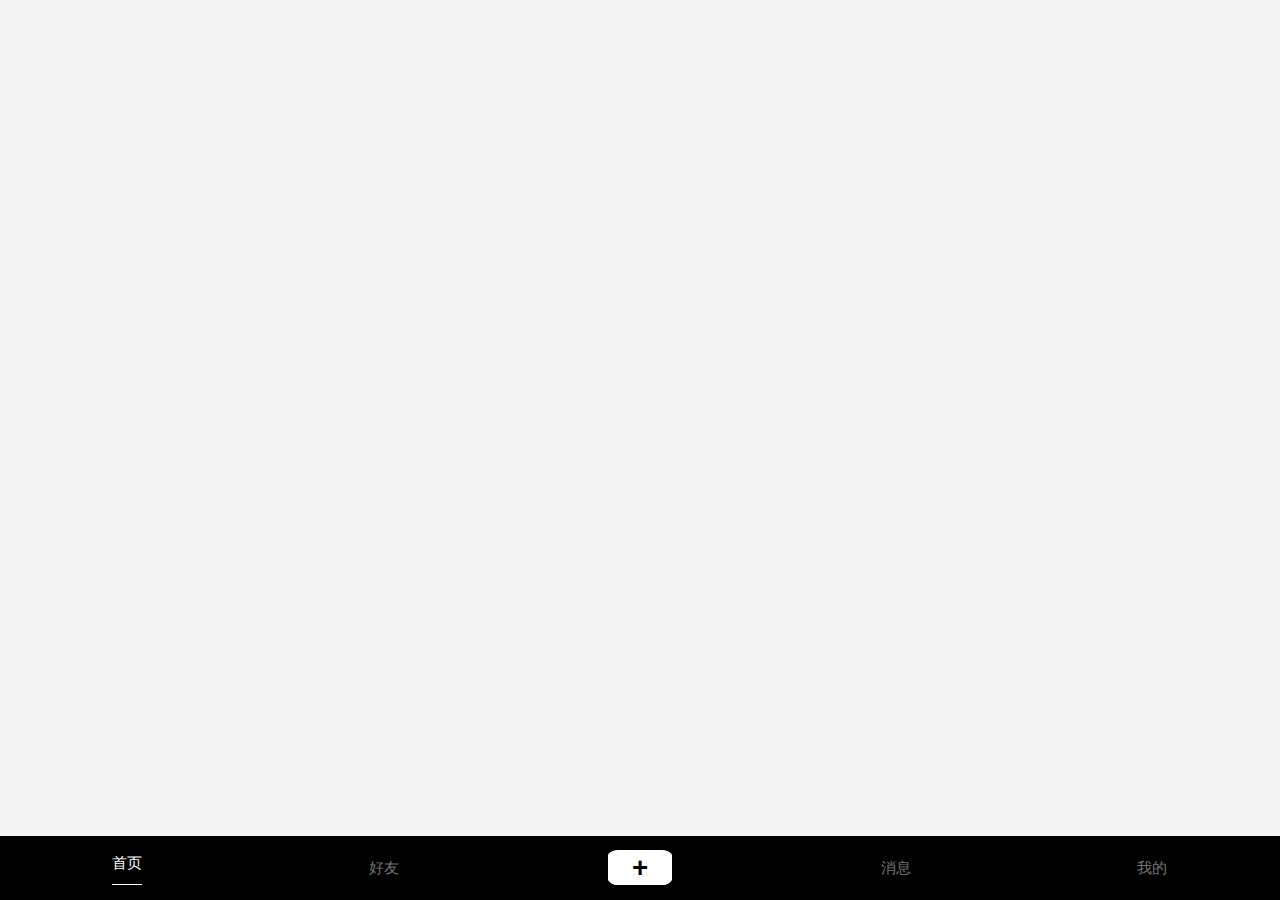
==== commit 9e24f7aa: "commit" ====
--- a/index.html
+++ b/index.html
@@ -10,7 +10,6 @@
     <link rel="stylesheet" type="text/css" href="./css/style.css" />
     <link rel="stylesheet" type="text/css" href="./css/aui.css" />
     <style>
-
         #footer {
             background-color: #000 !important;
             position: fixed;
@@ -18,18 +17,17 @@
             z-index: 999999;
         }
 
-
-
         #footer>#tabbar5>.center-nav {
-          border: .5px solid #fff;
-  padding: .1vh 2.5vh;
-  border-radius: 18%;
-  background-color: #ffffff;
-  font-size: larger;
-  font-weight: bold;
-  color: #000;
-  z-index: 99999 !important;
-  max-width: 1vh;
+            border: .5px solid #fff;
+            padding: .1vh 2.5vh;
+            border-radius: 18%;
+            background-color: #ffffff;
+            font-size: larger;
+            font-weight: bold;
+            color: #000;
+            z-index: 99999 !important;
+            max-width: 1vh;
+            font-style: normal
         }
 
         #footer>.aui-active {
@@ -66,26 +64,26 @@
 
     </div>
     <footer class="aui-bar aui-bar-tab nav-dom" id="footer">
-        <div id="tabbar1" class="aui-bar-tab-item aui-active" tapmode onclick="randomSwitchBtn(this,'html/header_local.html',0)">
+        <div id="tabbar1" class="aui-bar-tab-item aui-active" tapmode onclick="randomSwitchBtn(this,'html/header_local.html','home')">
             <!-- <i class="aui-iconfont aui-icon-home"></i> -->
-            <div class="aui-bar-tab-label"><span>云API</span></div>
-        </div>
-        <div id="tabbar2" class="aui-bar-tab-item" tapmode onclick="randomSwitchBtn(this,'html/frame1.html',1)">
+            <div class="aui-bar-tab-label"><span>首页</span></div>
+        </div>
+        <div id="tabbar2" class="aui-bar-tab-item" tapmode onclick="randomSwitchBtn(this,'html/frame1.html','friend')">
             <!-- <i class="aui-iconfont aui-icon-star"></i> -->
-            <div class="aui-bar-tab-label"><span>端API</span></div>
+            <div class="aui-bar-tab-label"><span>好友</span></div>
         </div>
         <div id="tabbar5" class="aui-bar-tab-item" tapmode>
             <i class="center-nav">+</i>
         </div>
-        <div id="tabbar3" class="aui-bar-tab-item" tapmode onclick="randomSwitchBtn(this,'html/frame1.html',2)">
+        <div id="tabbar3" class="aui-bar-tab-item" tapmode onclick="randomSwitchBtn(this,'html/frame2.html','message')">
             <!-- <div class="aui-badge">99</div> -->
             <!-- <i class="aui-iconfont aui-icon-cart"></i> -->
-            <div class="aui-bar-tab-label"><span>开发</span></div>
-        </div>
-        <div id="tabbar4" class="aui-bar-tab-item" tapmode onclick="randomSwitchBtn(this,'html/frame1.html',3)">
+            <div class="aui-bar-tab-label"><span>消息</span></div>
+        </div>
+        <div id="tabbar4" class="aui-bar-tab-item" tapmode onclick="randomSwitchBtn(this,'html/frame3.html','my')">
             <!-- <div class="aui-dot"></div> -->
             <!-- <i class="aui-iconfont aui-icon-my"></i> -->
-            <div class="aui-bar-tab-label"><span>文档</span></div>
+            <div class="aui-bar-tab-label"><span>我的</span></div>
         </div>
     </footer>
 </body>
@@ -97,8 +95,8 @@
         api.parseTapmode();
         // var header = $api.byId('aui-header');
         var footer = 　$api.byId('footer')
-        // $api.fixStatusBar(header);
-        // var headerPos = $api.offset(header);
+            // $api.fixStatusBar(header);
+            // var headerPos = $api.offset(header);
         var body_h = api.winHeight;
         var footer_h = $api.offset(footer).h;
         // var main = $api.first($api.dom('#main'));
@@ -112,7 +110,7 @@
                 y: 0,
                 w: 'auto',
                 h: body_h - footer_h,
-                'z-index':1
+                'z-index': 1
             },
             pageParam: {
                 // top: headerPos.h,
@@ -124,13 +122,15 @@
             hScrollBarEnabled: false
         });
         setTimeout(function() {
-           var frames = api.frames();
+            var frames = api.frames();
             // console.log(JSON.stringify(frames))
             // for (var i = 0; i < frames.length; i++) {
-             // console.log(window.childNode)
-            api.sendFrameToBack({ from: 'home' });
+            // console.log(window.childNode)
+            api.sendFrameToBack({
+                from: 'home'
+            });
             // }
-           },1000)
+        }, 1000)
 
 
     }
@@ -177,14 +177,14 @@
             name: index,
             url: url,
             rect: {
-              x: 0,
-              y: 0,
-              w: 'auto',
-              h: body_h  - footer_h
+                x: 0,
+                y: 0,
+                w: 'auto',
+                h: body_h - footer_h
             },
             pageParam: {
                 // top: headerPos.h,
-                footer: body_h  - footer_h
+                footer: body_h - footer_h
             },
             bounces: true,
             bgColor: 'rgba(0,0,0,0)',
@@ -192,12 +192,14 @@
             hScrollBarEnabled: true
         });
         setTimeout(function() {
-           var frames = api.frames();
+            var frames = api.frames();
             console.log(JSON.stringify(frames))
-            // for (var i = 0; i < frames.length; i++) {
-             // console.log(window.childNode)
-            api.sendFrameToBack({ from: index });
+                // for (var i = 0; i < frames.length; i++) {
+                // console.log(window.childNode)
+            api.sendFrameToBack({
+                from: index
+            });
             // }
-           },1000)
+        }, 1000)
     }
 </script>
